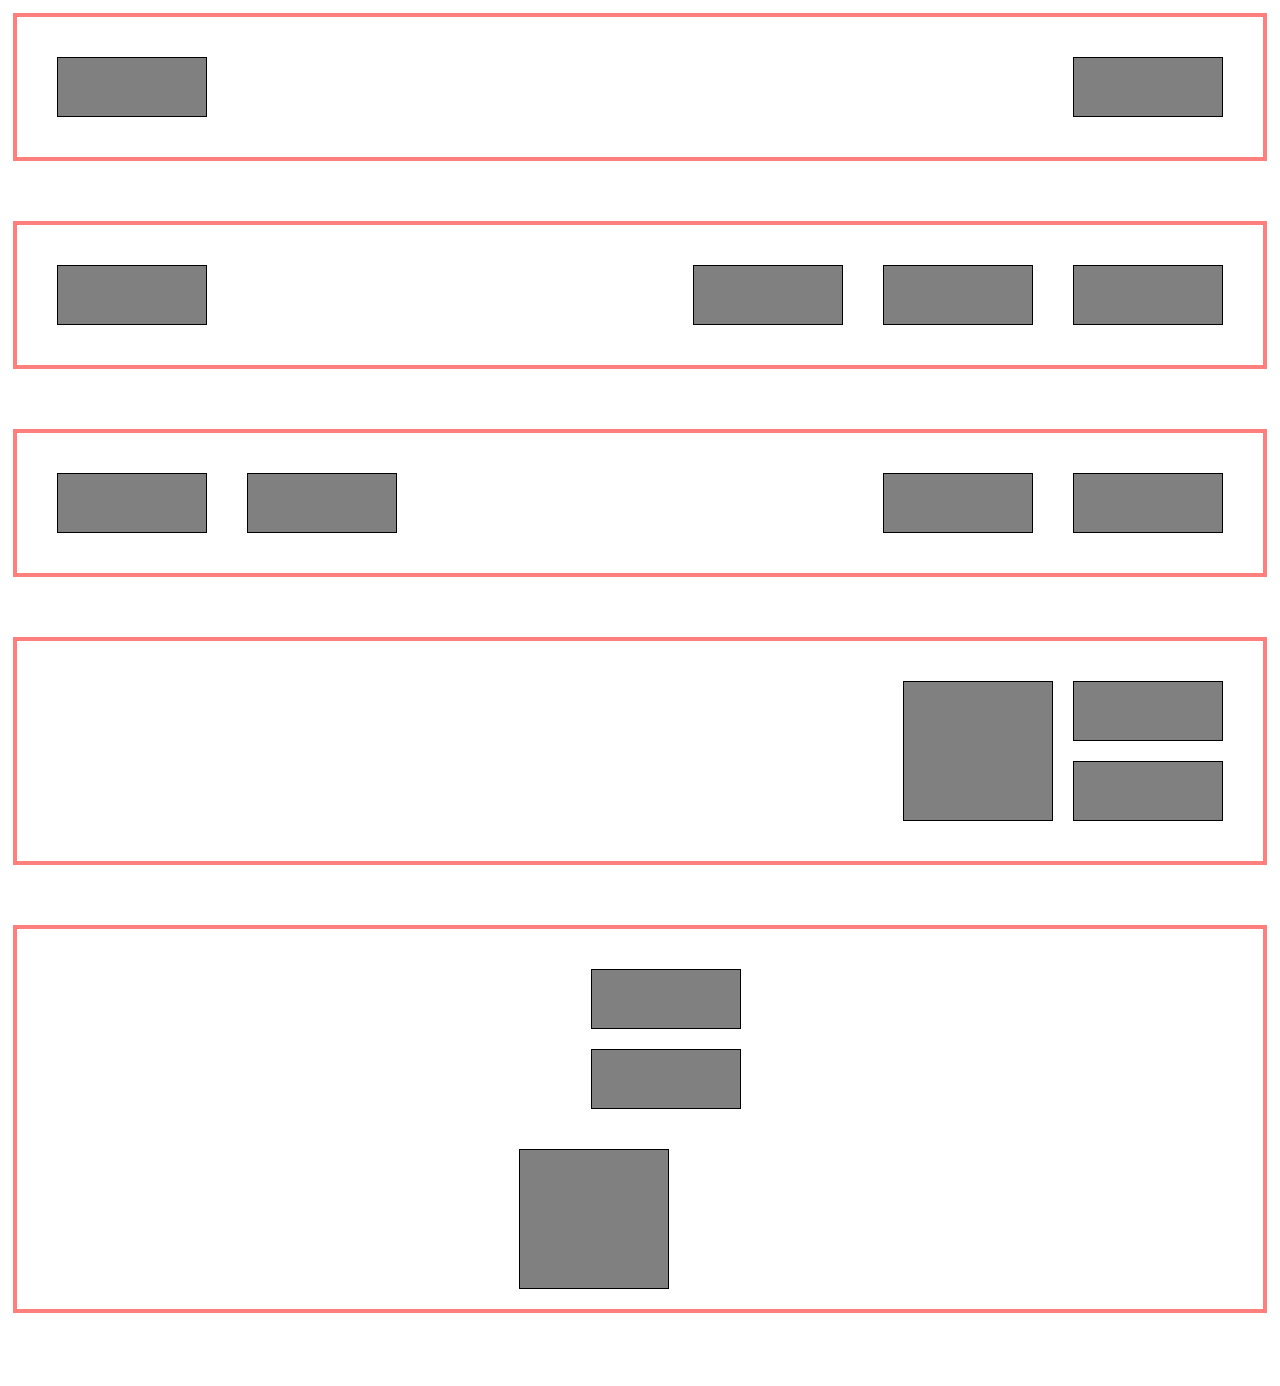
==== index.html @ 442bb64e "Create project and pass" ====
<!DOCTYPE html>
<html lang="en">
<head>
    <meta charset="UTF-8">
    <meta name="viewport" content="width=device-width, initial-scale=1.0">
    <title>homeword_04</title>
    <link rel="stylesheet" href="./css/style.css">
    <link rel="stylesheet" href="./css/reset.css">
</head>
<body>
    <div class="wrapper">
        <div class="task">
            <div class="block left"></div>
            <div class="block right"></div>
        </div>
        <div class="task">
            <div class="block left"></div>
            <div class="block right"></div>
            <div class="block right"></div>
            <div class="block right"></div>
        </div>
        <div class="task">
            <div class="block left"></div>
            <div class="block left"></div>
            <div class="block right"></div>
            <div class="block right"></div>
        </div>
        <div class="task"> 
            <div class="container right">
                <div class="block"></div>
                <div class="block"></div>
            </div>
            <div class="block__special right"></div>
        </div>
        <div class="task">
            <div class="empty">
                <div class="container right">
                    <div class="block"></div>
                    <div class="block"></div>
                </div>
                <div class="block__special left"></div>
            </div>
        </div> 
    </div>
</body>
</html>
---- css/style.css ----
.wrapper {
    padding: 1%;
}

.task {
    overflow: hidden;
    margin-bottom: 60px;
    border: 4px solid rgb(255, 126, 126);
    padding: 20px;
}

.block {
    width: 150px;
    height: 60px;
    background-color: grey;
    border: 1px solid black;
    margin: 20px;
}

.block__special {
    width: 150px;
    height: 140px;
    background-color: grey;
    border: 1px solid black;
    margin-top: 20px;
}

.left {
    float: left;
}

.right {
    float: right;
}

.empty {
    width: 20%;
    margin: 0 auto;
}
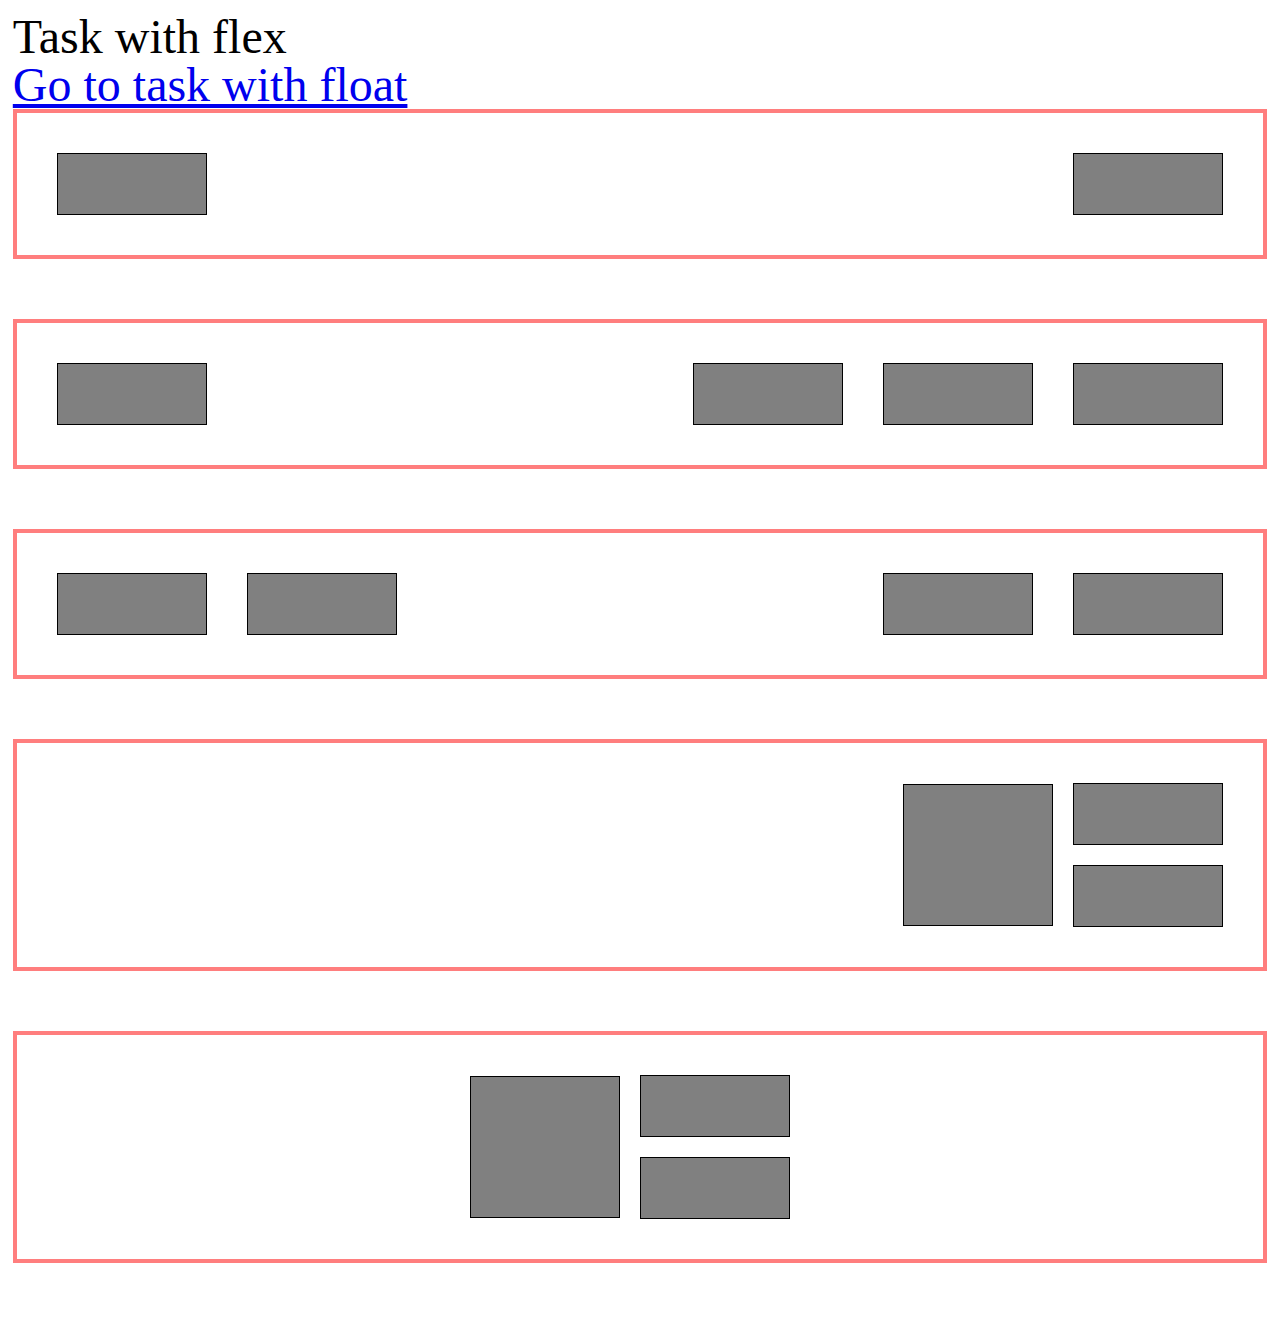
==== commit 776c53d2: "Replace index" ====
--- a/index.html
+++ b/index.html
@@ -3,43 +3,51 @@
 <head>
     <meta charset="UTF-8">
     <meta name="viewport" content="width=device-width, initial-scale=1.0">
-    <title>homeword_04</title>
-    <link rel="stylesheet" href="./css/style.css">
-    <link rel="stylesheet" href="./css/reset.css">
+    <title>homework_08</title>
+    <link rel="stylesheet" href="./flex/css/style.css">
+    <link rel="stylesheet" href="./flex/css/reset.css">
 </head>
 <body>
     <div class="wrapper">
-        <div class="task">
-            <div class="block left"></div>
-            <div class="block right"></div>
+        <p style="font-size: 3rem;">Task with flex</p>
+        <a href="./float/index2.html" style="font-size: 3rem;">Go to task with float</a>   
+        <div class="task between">
+            <div class="block"></div>
+            <div class="block"></div>
         </div>
-        <div class="task">
-            <div class="block left"></div>
-            <div class="block right"></div>
-            <div class="block right"></div>
-            <div class="block right"></div>
-        </div>
-        <div class="task">
-            <div class="block left"></div>
-            <div class="block left"></div>
-            <div class="block right"></div>
-            <div class="block right"></div>
-        </div>
-        <div class="task"> 
-            <div class="container right">
+        <div class="task between">
+            <div>
+                <div class="block"></div>
+            </div>
+            <div class="unique">
+                <div class="block"></div>
                 <div class="block"></div>
                 <div class="block"></div>
             </div>
-            <div class="block__special right"></div>
         </div>
-        <div class="task">
-            <div class="empty">
-                <div class="container right">
-                    <div class="block"></div>
-                    <div class="block"></div>
-                </div>
-                <div class="block__special left"></div>
+        <div class="task between">
+            <div class="unique">
+                <div class="block"></div>
+                <div class="block"></div>
             </div>
+            <div class="unique">
+                <div class="block"></div>
+                <div class="block"></div>
+            </div>
+        </div>
+        <div class="task direction align"> 
+            <div class="column">
+                <div class="block"></div>
+                <div class="block"></div>
+            </div>
+            <div class="block__special"></div>
+        </div>
+        <div class="task direction center">
+            <div class="container column">
+                <div class="block"></div>
+                <div class="block"></div>
+            </div>
+            <div class="block__special"></div>
         </div> 
     </div>
 </body>
--- a/flex/css/style.css
+++ b/flex/css/style.css
@@ -0,0 +1,54 @@
+.wrapper {
+    padding: 1%;
+}
+
+.task {
+    overflow: hidden;
+    display: flex;
+    margin-bottom: 60px;
+    border: 4px solid rgb(255, 126, 126);
+    padding: 20px;
+}
+
+.block {
+    padding: 30px 0;
+    width: 150px;
+    background-color: grey;
+    border: 1px solid black;
+    margin: 20px;
+}
+
+.block__special {
+    width: 150px;
+    padding: 70px 0;
+    background-color: grey;
+    border: 1px solid black;
+}
+
+.unique {
+    display: flex;
+}
+
+.between {
+    justify-content: space-between;
+}
+
+.direction {
+    flex-direction: row-reverse;
+}
+
+.column {
+    flex-direction: column;
+}
+
+.align {
+    align-items: center;
+}
+
+.center {
+    justify-content: center;
+    align-items: center;
+}
+
+
+
